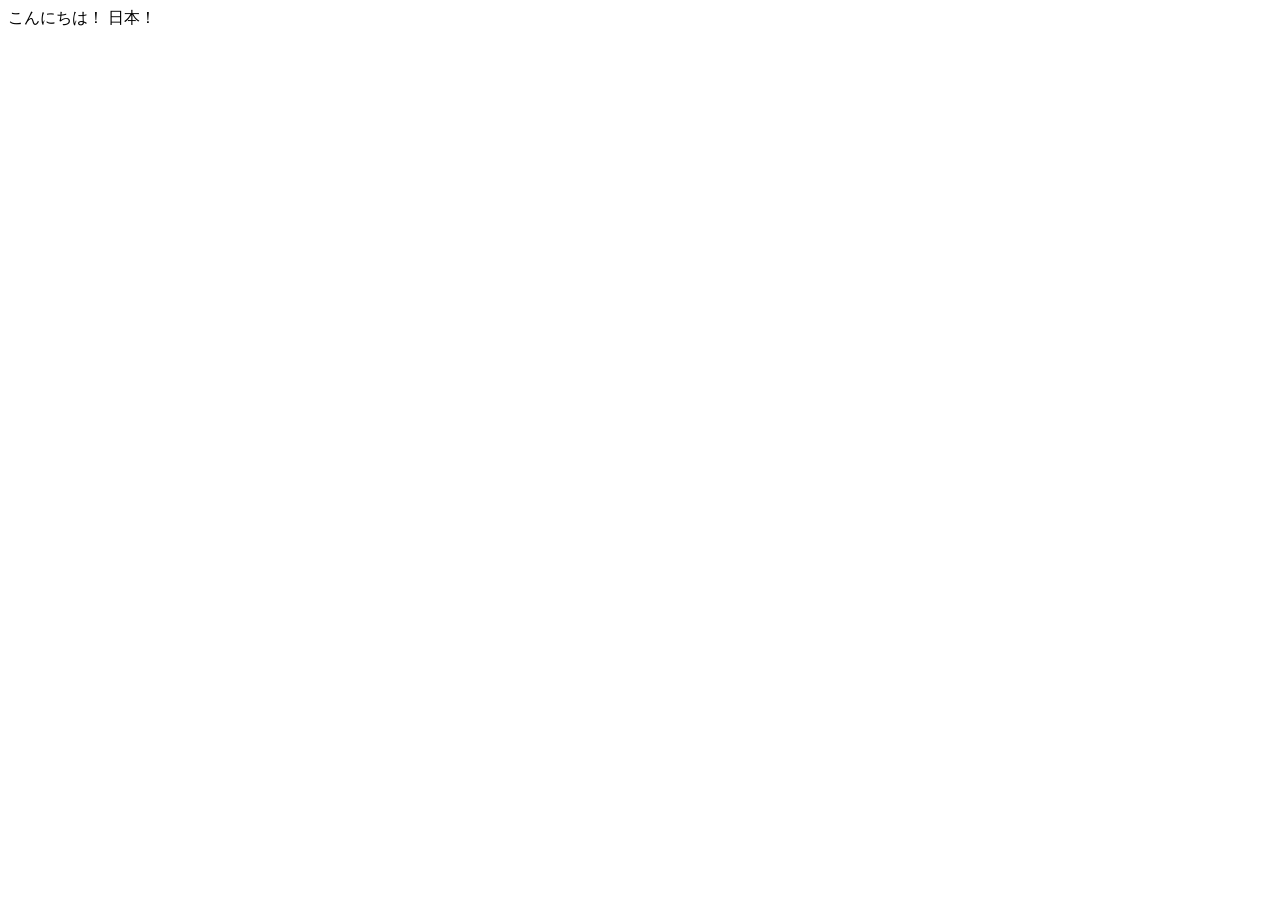
==== 01_基礎知識/02_Inline要素とBlock要素について/start/index.html @ 93f858d7 "必要資料　追加" ====
<!DOCTYPE html>
<html lang="en">

<head>
    <meta charset="UTF-8">
    <meta name="viewport" content="width=device-width, initial-scale=1.0">
    <meta http-equiv="X-UA-Compatible" content="ie=edge">
    <title>Document</title>
</head>

<body>
    <span>こんにちは！ 日本！</span>
    <img src="image-1.jpg" alt="">
</body>

</html>
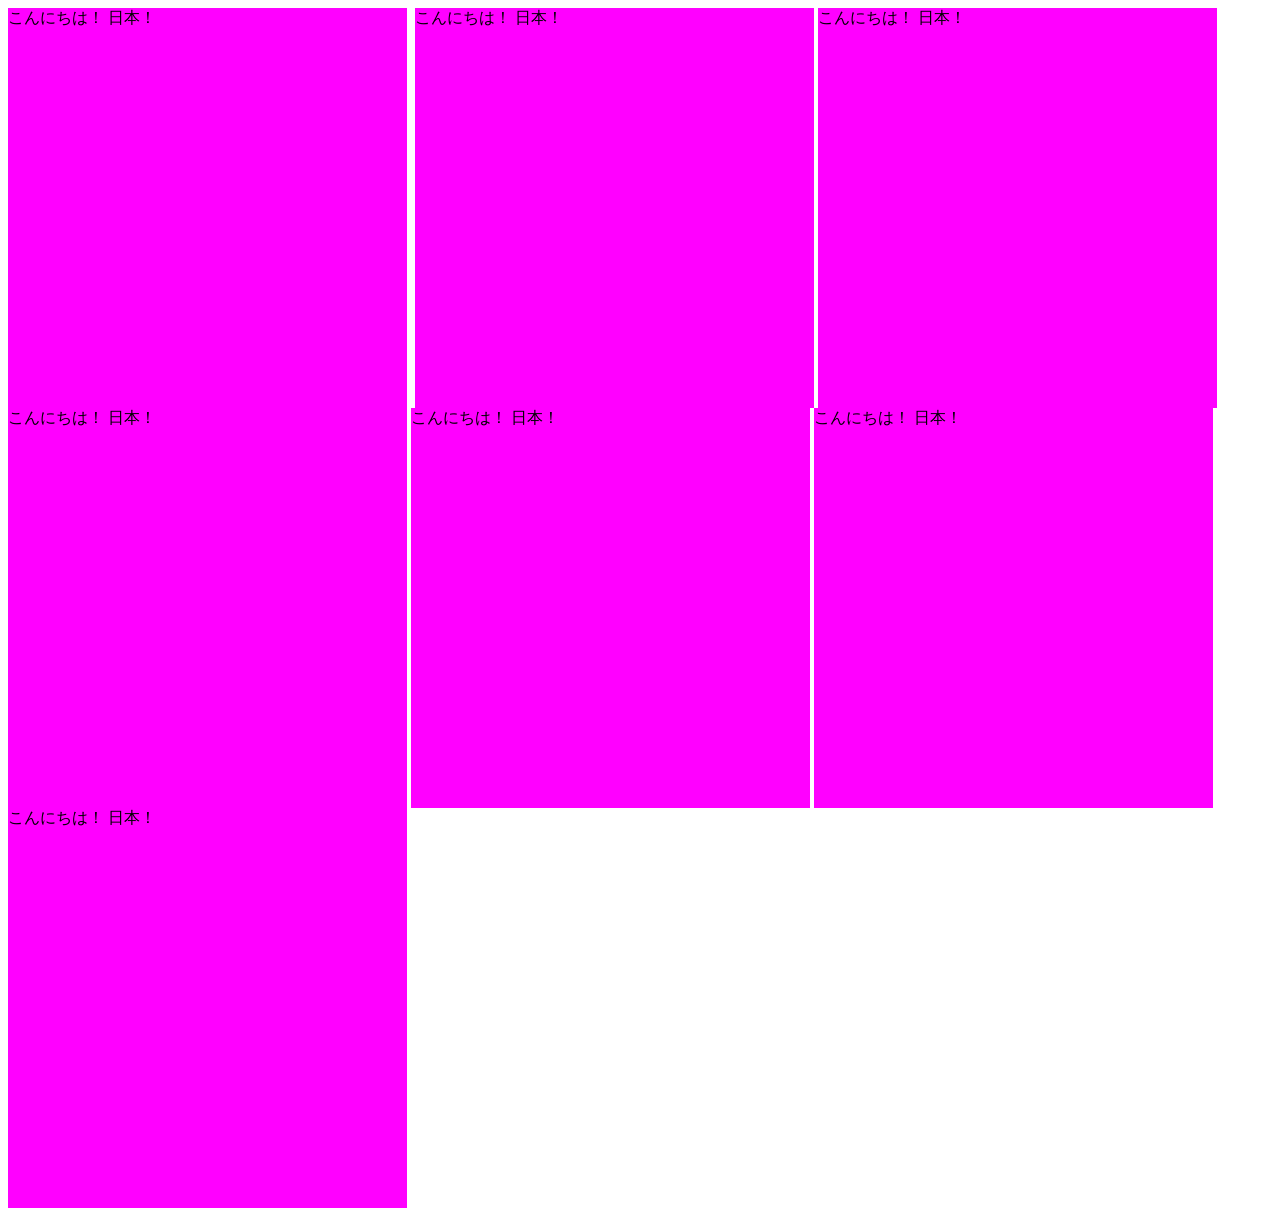
==== commit 3490a36d: "second" ====
--- a/01_基礎知識/02_Inline要素とBlock要素について/start/index.html
+++ b/01_基礎知識/02_Inline要素とBlock要素について/start/index.html
@@ -12,5 +12,25 @@
     <span>こんにちは！ 日本！</span>
     <img src="image-1.jpg" alt="">
 </body>
+    <span>こんにちは！ 日本！</span>
+    <span>こんにちは！ 日本！</span>
+    <span>こんにちは！ 日本！</span>
+    <span>こんにちは！ 日本！</span>
+    <span>こんにちは！ 日本！</span>
+    <span>こんにちは！ 日本！</span>
 
+
+
+    <style>
+        body {
+            text-align: left;
+        }
+        span {
+            width: 399px;
+            display: inline-block;
+            height: 400px;
+            background-color: magenta;
+        
+        }
+    </style>
 </html>
